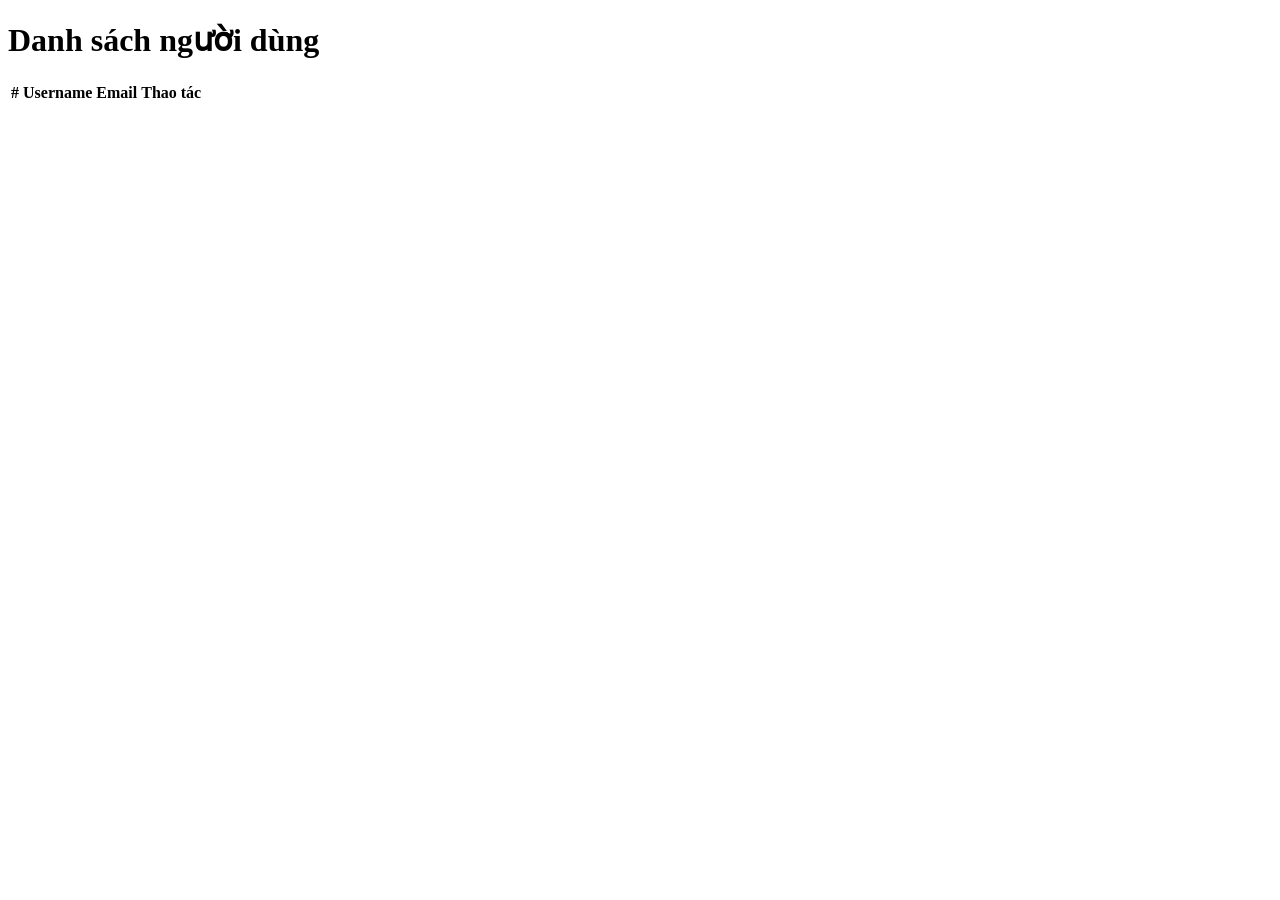
==== public/list.html @ 8d183558 "ex 2" ====
<!DOCTYPE html>
<html lang="en">

<head>
    <meta charset="UTF-8">
    <meta name="viewport" content="width=device-width, initial-scale=1.0">
    <link rel="stylesheet" href="public/css/style.css">
    <title>Danh sách người dùng</title>
</head>

<body>
    <h1>Danh sách người dùng</h1>
    <table>
        <tr>
            <th>#</th>
            <th>Username</th>
            <th>Email</th>
            <th>Thao tác</th>
        </tr>

    </table>
</body>

</html>
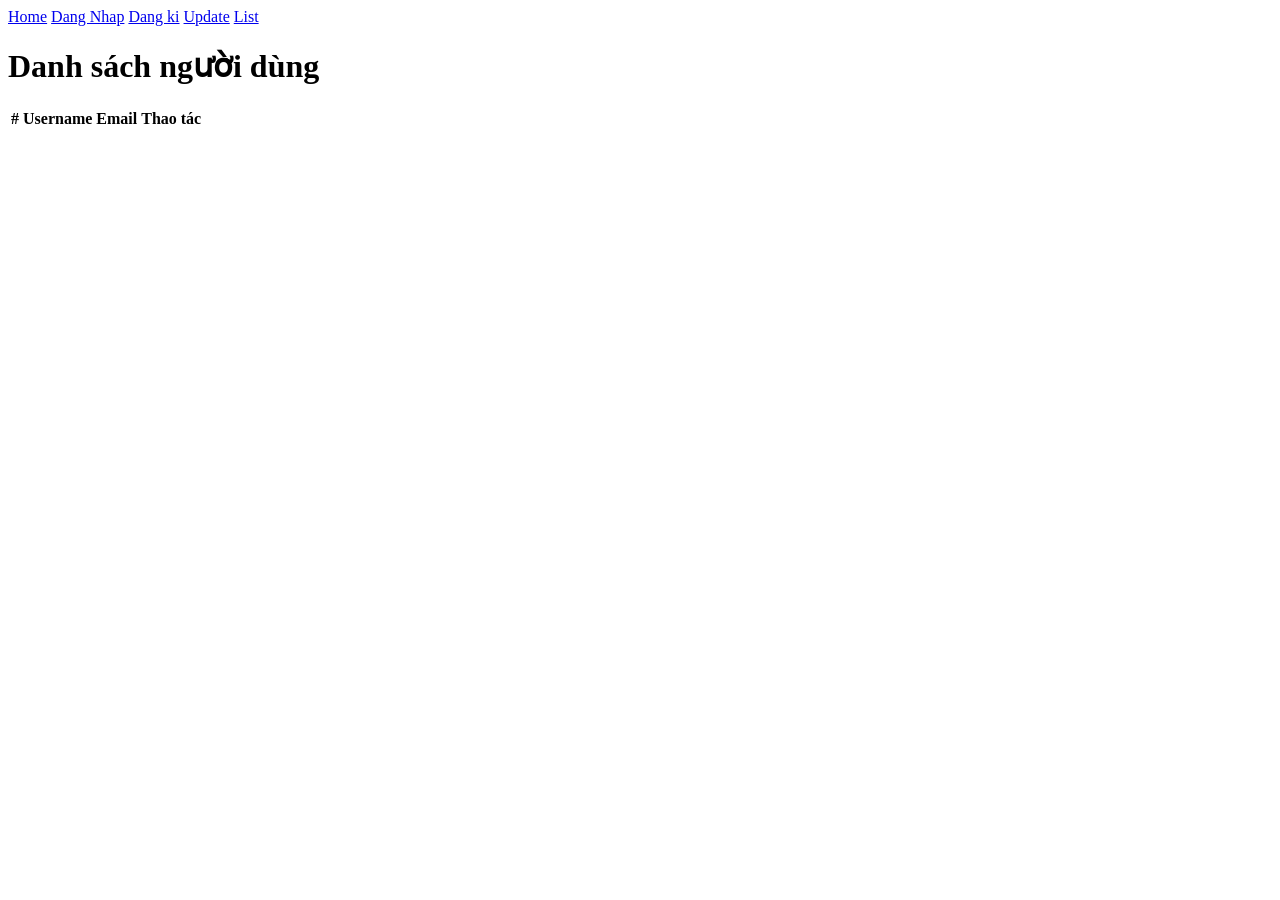
==== commit 51ce9aa9: "d" ====
--- a/public/list.html
+++ b/public/list.html
@@ -9,6 +9,11 @@
 </head>
 
 <body>
+    <a href="index.html">Home</a>
+    <a href="login.html">Dang Nhap</a>
+    <a href="register.html">Dang ki</a>
+    <a href="update.html">Update</a>
+    <a href="list.html">List</a>
     <h1>Danh sách người dùng</h1>
     <table>
         <tr>
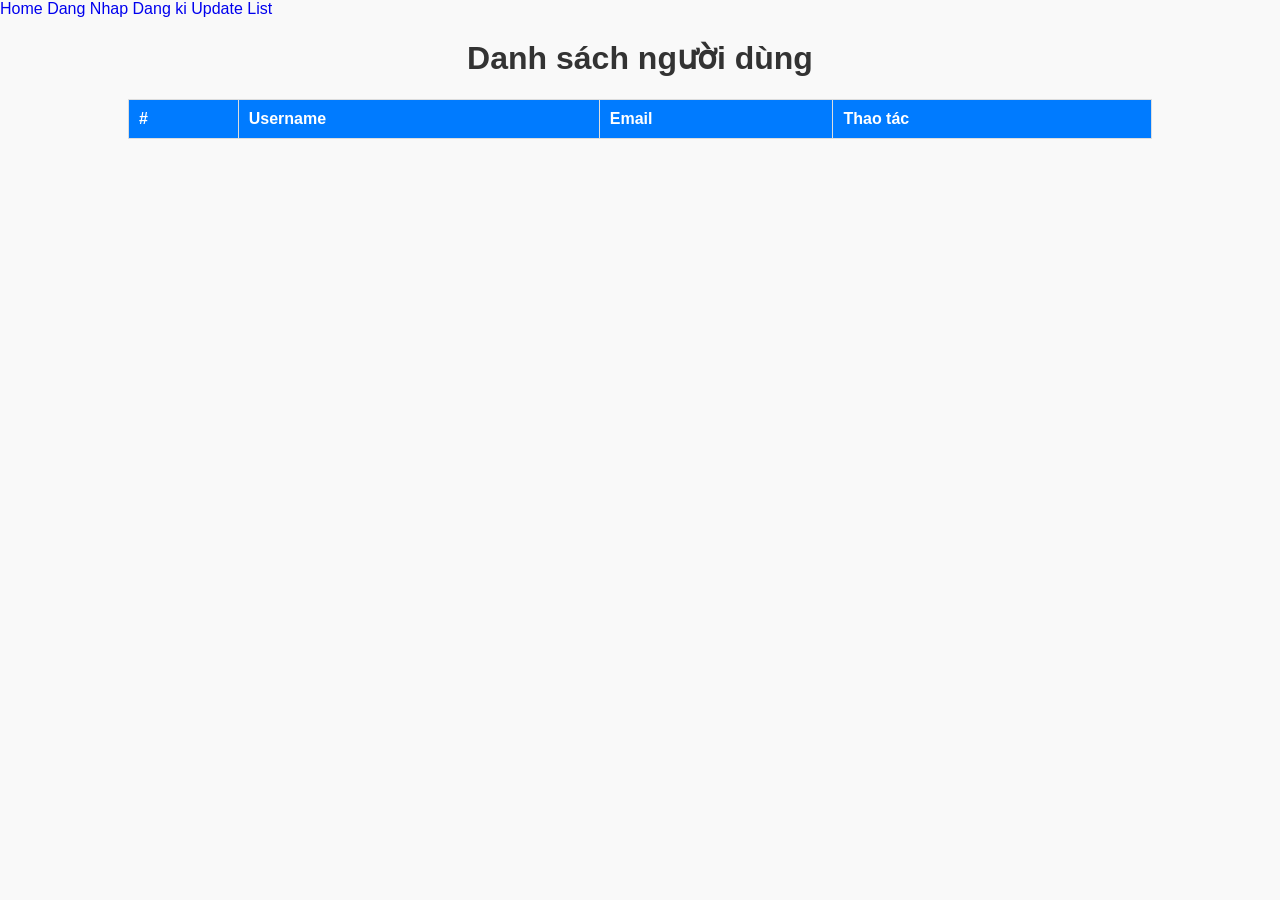
==== commit b9cccb72: "test 2" ====
--- a/public/list.html
+++ b/public/list.html
@@ -4,7 +4,7 @@
 <head>
     <meta charset="UTF-8">
     <meta name="viewport" content="width=device-width, initial-scale=1.0">
-    <link rel="stylesheet" href="public/css/style.css">
+    <link rel="stylesheet" href="css/style.css">
     <title>Danh sách người dùng</title>
 </head>
 
--- a/public/css/style.css
+++ b/public/css/style.css
@@ -0,0 +1,76 @@
+/* Định dạng chung */
+body {
+    font-family: Arial, sans-serif;
+    background-color: #f9f9f9;
+    margin: 0;
+    padding: 0;
+}
+
+/* Tiêu đề */
+h1 {
+    text-align: center;
+    color: #333;
+}
+a{
+    text-decoration: none;
+}
+
+/* Form */
+form {
+    width: 300px;
+    margin: 0 auto;
+    background-color: #fff;
+    padding: 20px;
+    border-radius: 5px;
+    box-shadow: 0 0 10px rgba(0, 0, 0, 0.1);
+}
+
+label {
+    display: block;
+    margin-bottom: 5px;
+    color: #555;
+}
+
+input[type="text"], input[type="email"], input[type="password"] {
+    width: 100%;
+    padding: 10px;
+    margin-bottom: 15px;
+    border: 1px solid #ddd;
+    border-radius: 3px;
+}
+
+button {
+    width: 100%;
+    padding: 10px;
+    background-color: #007BFF;
+    color: #fff;
+    border: none;
+    border-radius: 3px;
+    cursor: pointer;
+}
+
+button:hover {
+    background-color: #0056b3;
+}
+
+/* Bảng danh sách người dùng */
+table {
+    width: 80%;
+    margin: 20px auto;
+    border-collapse: collapse;
+}
+
+th, td {
+    padding: 10px;
+    border: 1px solid #ddd;
+    text-align: left;
+}
+
+th {
+    background-color: #007BFF;
+    color: #fff;
+}
+
+tr:nth-child(even) {
+    background-color: #f2f2f2;
+}
